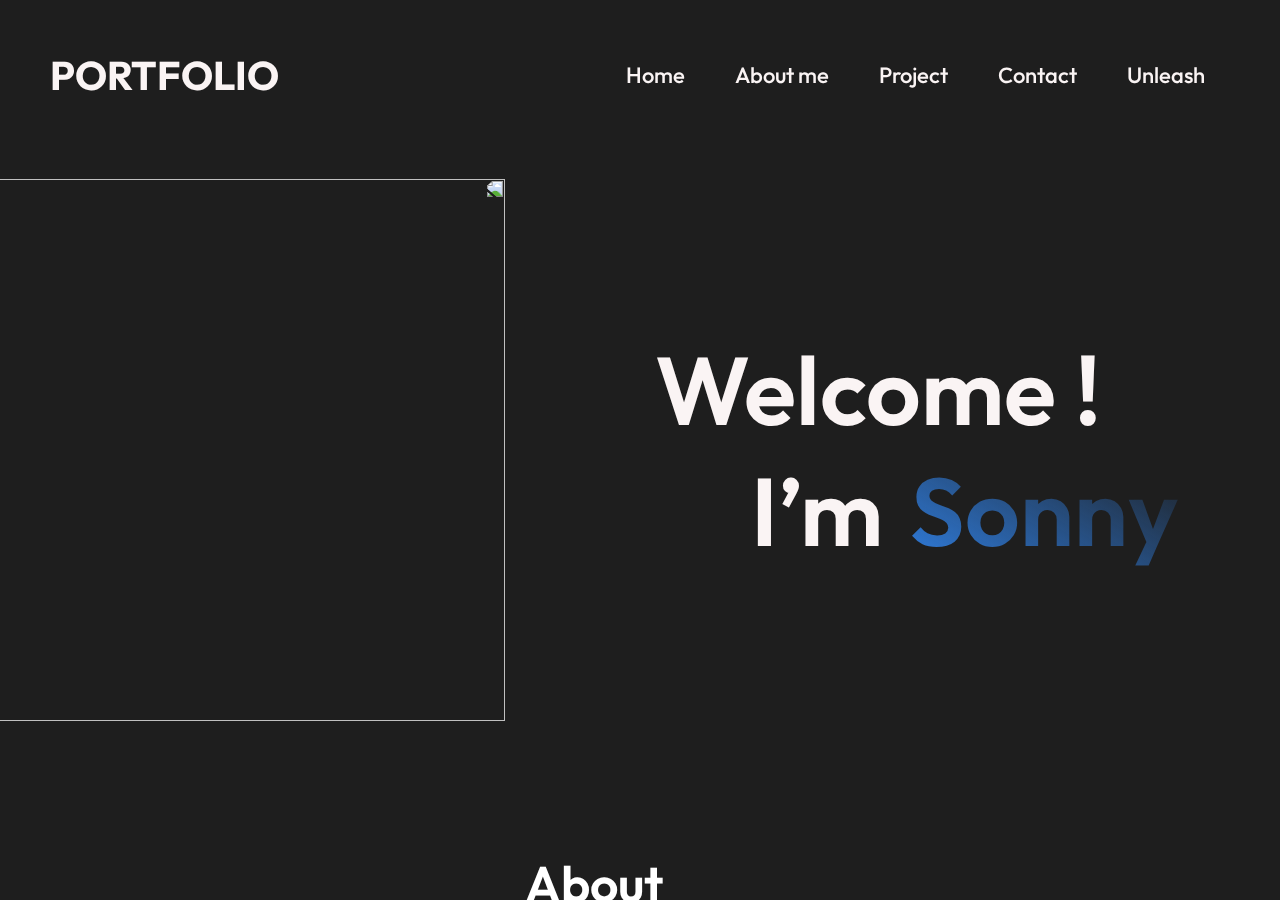
==== index.html @ 944af314 "[~] Reput the last part of the website" ====
<!DOCTYPE html>
<html lang="en">
<head>
	<meta charset="UTF-8">
	<link href="images/logo/snlogo.svg" rel="icon">
	<meta content="IE=edge" http-equiv="X-UA-Compatible">
	<meta content="width=device-width, initial-scale=1.0" name="viewport">
	<title>Sonny Naidja</title>
	<link href="https://cdn.jsdelivr.net/npm/swiper@11/swiper-bundle.min.css" rel="stylesheet">
	<link href="styles.css" rel="stylesheet">
	<script src="https://kit.fontawesome.com/ec85188563.js">
	</script>
</head>
<body>
	<main>
		<nav class="navbar">
			<a class="logo" href="">PORTFOLIO</a>
			<div class="nav-links">
				<ul>
					<li class="home">
						<a href="#">Home</a>
					</li>
					<li class="aboutme">
						<a href="">About me</a>
					</li>
					<li class="project">
						<a href="#">Project</a>
					</li>
					<li class="contact-me">
						<a href="#">Contact</a>
					</li>
					<li class="github">
						<a href="#">Unleash</a>
					</li>
				</ul>
			</div>
		</nav>
		<section id="section-1">
			<div><img class="_3Dlaptop" src="images/3Dlaptop.png"></div>
			<div class="welcome">
				<span><span class="welcome-span">Welcome&nbsp;!<br>
				&emsp;I’m</span> <span class="welcome-span2">Sonny</span></span>
			</div>
		</section>
		<section id="section-2">
			<div class="img_sn">
				<svg class="image-of-myself" viewbox="0 0 200 200" xmlns="http://www.w3.org/2000/svg">
				<defs>
					<pattern height="100%" id="image" width="100%" x="0" y="0">
						<image height="150" width="240" x="-45" xlink:href="images\sonnyna.png" y="0"></image>
					</pattern>
				</defs>
				<path d="M32.3,-53.1C40.2,-45.1,43.8,-33.4,52,-21.8C60.3,-10.3,73.2,1,76.1,14C78.9,26.9,71.7,41.3,60.8,51C49.9,60.7,35.3,65.7,19.9,72.1C4.6,78.5,-11.6,86.4,-23,81.6C-34.4,76.7,-41.2,59.1,-44.9,44.6C-48.6,30.1,-49.4,18.6,-54.4,5.8C-59.4,-7.1,-68.6,-21.3,-64.7,-29.4C-60.8,-37.6,-43.8,-39.5,-30.8,-45.1C-17.8,-50.7,-8.9,-60,1.6,-62.5C12.2,-65.1,24.4,-61,32.3,-53.1Z" fill="url(#image)" stroke="#FFF"></path></svg>
			</div>
			<div class="about-me">
				<h2>About me</h2>
			</div>
			<div class="animated-text">
				<h2>I'm a <span id="typewriter"></span></h2>
			</div>
			<div class="description">
				<div class="description-text">
					I'm Sonny, a junior developer who explores all interesting technologies, loves designing websites and creating projects,<br>
					former student of Epitech.
				</div>
			</div>
		</section>
		<section id="section-4">
			<div class="work">
				<h2>Project</h2>
			</div>
			<div class="slide-container swiper">
				<div class="slide-content">
					<div class="card-wrapper swiper-wrapper">
						<div class="card swiper-slide">
							<div class="image-content">
								<span class="overlay"></span>
								<div class="card-image"><img alt="Ash" class="card-img" src="images/logo/ashlogo.png"></div>
							</div>
							<div class="card-content">
								<h2 class="name">Ash</h2>
								<p class="descriptions">Made with Python<br>
								Ash is a feature-rich Discord bot that emphasizes collaboration, multimedia, data visualization, and integration with external services through APIs.</p><a href="https://github.com/NASonny/Ash"><button class="check-project">View More</button></a>
							</div>
						</div>
						<div class="card swiper-slide">
							<div class="image-content">
								<span class="overlay"></span>
								<div class="card-image"><img alt="Ash" class="card-img" src="images/logo/42logo.jpeg"></div>
							</div>
							<div class="card-content">
								<h2 class="name">42sh</h2>
								<p class="descriptions">Made with C<br>
								Advanced Unix command-line interpreter, offering a powerful, adaptable interface that aligns with Unix standards for versatile use</p><a href="https://github.com/NASonny/EPITECH-23/tree/main/PSU/B-PSU-200-LIL-2-1-42sh"><button class="check-project">View More</button></a>
							</div>
						</div>
						<div class="card swiper-slide">
							<div class="image-content">
								<span class="overlay"></span>
								<div class="card-image"><img alt="Ash" class="card-img" src="images/logo/GithubActions-Dark.svg"></div>
							</div>
							<div class="card-content">
								<h2 class="name">Chocolatine</h2>
								<p class="descriptions">Epitech project focused on creating a GitHub Actions workflow to enforce best practices and rules in a repository, streamlining your development process, and helping you stay focused on your work</p><a href="https://github.com/NASonny/EPITECH-23/blob/main/DOP/B-DOP-200-LIL-2-1-Chocolatine%20-%20Petit%20Pain/.github/workflows/chocolatine.yml"><button class="check-project">View More</button></a>
							</div>
						</div>
						<div class="card swiper-slide">
							<div class="image-content">
								<span class="overlay"></span>
								<div class="card-image"><img alt="Ash" class="card-img" src="images/logo/epytodo.png"></div>
							</div>
							<div class="card-content">
								<h2 class="name">EpyToDo</h2>
								<p class="descriptions">Made with Node.js and MySQL<br>
								Project that prioritizes the development of a backend-focused Todo List, utilizing a MySQL database and a Node.js web server. With optional frontend.</p><a href="https://github.com/NASonny/EPITECH-23/tree/main/WEB/B-WEB-200-LIL-2-1-Epytodo"><button class="check-project">View More</button></a>
							</div>
						</div>
						<div class="card swiper-slide">
							<div class="image-content">
								<span class="overlay"></span>
								<div class="card-image"><img alt="Ash" class="card-img" src="images/logo/portfoliologo.png"></div>
							</div>
							<div class="card-content">
								<h2 class="name">Portfolio</h2>
								<p class="descriptions">Made with HTML, CSS and JS<br>
								Digital showcase for skills and experiences. and work in a user-friendly interface, reflecting my personal style and web development abilities.</p><a href="https://github.com/NASonny/Portfolio-2.0"><button class="check-project">View More</button></a>
							</div>
						</div>
					</div>
				</div>
				<div class="swiper-pagination"></div>
				<div class="swiper-button-next swiper-navBtn"></div>
				<div class="swiper-button-prev swiper-navBtn"></div>
			</div>
		</section>
		<!--
		<section id="section-5">
			<div class="contact">
				<h2>Contact</h2>
			</div>
			<form>
				<div class="input-group">
					<input id="name" required="" type="text"> <label for="name"><i class="fa-solid fa-user"></i> NAME</label>
				</div>
				<div class="input-group">
					<input id="email" required="" type="text"> <label for="email"><i class="fa-solid fa-envelope"></i> EMAIL</label>
				</div>
				<div class="input-group">
					<textarea id="message" required="" rows="8"></textarea> <label for="message"><i class="fa-solid fa-comment"></i> MESSAGE</label>
				</div><button class="button-submit" type="submit">LET'S DO IT <i class="fa-solid fa-paper-plane"></i></button>
			</form>
			<div class="container glass">
				<div class="h1-container">
					Want to work with me ?
				</div>
				<div class="description-container">
					don't hesitate to send me a message<br>
					with the form or on LinkedIn
				</div>
				<div class="email">
					<i class="fa-solid fa-envelope"></i> sonny.naidja@protonmail.com
				</div>
				<div class="linkedin">
					<i class="fa-brands fa-linkedin-in"></i> Sonny Naidja
				</div>
			</div>
		</section>
		-->
		<section id="section-6">
			<canvas id="c"></canvas>
			<div class="source-code">
				Unleash the Power of Open Source
			</div><br>
			<div class="description-source-code">
				your gateway to a world of code and creativity. Dive into my repositories, explore the digital wonders I've crafted, and join me on this coding journey.
			</div>
			<div class="footer">
				<div class="social">
					<a href="https://github.com/NASonny"><i class="fa-brands fa-github"></i></a> <a href="https://www.instagram.com/sonny_dev/"><i class="fa-brands fa-instagram"></i></a> <a href="https://www.linkedin.com/in/sonny-naidja/"><i class="fa-brands fa-linkedin"></i></a>
				</div>
				<p class="copyright">© 2023 OpenSoft-S</p>
			</div>
			<div class="github-button">
				<a href="https://github.com/NASonny"><button>Explore</button></a>
			</div>
		</section>
	</main>
	<script src="https://cdn.jsdelivr.net/npm/swiper@11/swiper-bundle.min.js">
	</script> 
	<script src="javascript.js">
	</script>
</body>
</html>
---- styles.css ----
@import url('https://fonts.googleapis.com/css2?family=Outfit:wght@400;600&display=swap');
@import url('https://fonts.googleapis.com/css2?family=Gruppo&display=swap');
@import url('https://fonts.googleapis.com/css2?family=Poppins:wght@300;400;500;600&display=swap');
* {
	margin: 0;
	padding: 0;
	font-family: sans-serif;
	text-decoration: none;
	list-style: none;
	/* For Firefox */
	scrollbar-color: grey transparent;
	/* ascensseur bleu sur fond blanc */
}

/* Other Nav */

::-webkit-scrollbar {
	background: #1E1E1E;
}

::-webkit-scrollbar-thumb {
	scrollbar-width: auto;
	border-radius: 25px;
	background-color: grey;
}

a {
	text-decoration: none;
}

main {
	max-height: 100vh;
	background-color: red;
	background-size: auto;
	overflow-y: scroll;
	scroll-snap-type: y mandatory;
}

main>section {
	height: 100vh;
	display: flex;
	background: #1E1E1E;
	scroll-snap-align: start;
	scroll-snap-stop: always;
	scroll-behavior: smooth;
}

main>section:nth-child(odd) {
	background: #1E1E1E;
}

main>section>div {
	font-weight: 300;
	color: #fff;
}

/* NAVBAR */

.navbar {
	z-index: 3;
	position: absolute;
	padding: 50px;
	display: flex;
	align-items: center;
	justify-content: space-between;
	width: 100%;
	box-sizing: border-box;
}

.navbar a {
	font: 500 22px'Outfit', sans-serif;
	color: #FAF4F4;
}

.navbar .logo {
	font: bold 2.5em 'Outfit', sans-serif;
}

.navbar .nav-links ul {
	display: flex;
}

.navbar .nav-links ul li {
	margin: 0 25px;
}

@media screen and (max-width: 900px) {
	.navbar {
		display: none;
		padding: 0;
		z-index: 3;
	}
	.nav-links {
		display: none;
	}
	.navbar .logo {
		position: absolute;
		top: 40px;
		left: 30px;
	}
}

/* SECTION 1 */

#section-1 {
	display: flex;
	align-items: center;
	justify-content: center;
}

._3Dlaptop, ._3Dlaptop * {
	box-sizing: border-box;
	user-select: none;
}

._3Dlaptop {
	width: 654px;
	height: 542px;
	margin: 150px;
	margin-left: -250px;
	position: relative;
	transform: scaleX(-1);
}

.welcome, .welcome * {
	box-sizing: border-box;
	user-select: none;
}

.welcome {
	text-align: left;
	font: 600 96px 'Outfit', sans-serif;
	position: relative;
}

.welcome-span {
	color: #FAF4F4;
	font: 600 96px 'Outfit', sans-serif;
}

.welcome-span2 {
	font: 600 96px 'Outfit', sans-serif;
	background: -webkit-linear-gradient(60deg, rgba(48, 127, 226, 1.00), rgba(48, 127, 226, 0.00));
	background-clip: text;
	-webkit-background-clip: text;
	-webkit-text-fill-color: transparent;
}

@media screen and (max-width: 600px) {
	._3Dlaptop {
		display: none;
	}
	.welcome {
		margin-left: 25px;
	}
	.welcome-span {
		font-size: 70px;
	}
	.welcome-span2 {
		font-size: 70px;
	}
}

/* SECTION 2 */

.image-of-myself, .image-of-myself * {
	box-sizing: border-box;
	user-select: none;
}

.image-of-myself {
	width: 100%;
	height: 50rem;
	margin-top: 30rem;
	margin-left: 18rem;
	position: relative;
	overflow: visible;
}

.about-me {
	margin-top: -45rem;
	margin-bottom: 150px;
	margin-left: -250px;
	align-self: center;
	font: 600 50px 'Outfit', sans-serif;
	position: relative;
}

.about-me h2 {
	font: 600 50px 'Outfit', sans-serif;
}

.animated-text, .animated-text * {
	box-sizing: border-box;
	font: 600 40px 'Outfit', sans-serif;
	user-select: none;
}

.animated-text h2 {
	width: 600px;
	height: auto;
	overflow: hidden;
	white-space: nowrap;
	display: inline-block;
	margin-top: 28rem;
	right: 3rem;
	position: relative;
}

#typewriter {
	width: max-content;
	overflow: hidden;
	position: relative;
	color: #0072ef;
}

.description, .description * {
	box-sizing: border-box;
	font: 400 32px 'Outfit', sans-serif;
}

.description .description-text {
	color: #FAF4F4;
	text-align: left;
	position: relative;
	margin-top: 32rem;
	margin-left: -40.5rem;
	width: 629px;
	height: 165px;
}

@media screen and (max-width: 480px) and (orientation: portrait) {
	#section-3 {
		min-height: 100vh;
		display: flex;
		flex-direction: column;
	}
	.image-of-myself {
		margin-top: -15px;
		right: 50px;
		position: relative;
	}
	.about-me {
		top: 25%;
		left: 15%;
		margin-bottom: 500px;
	}
	.animated-text h2 {
		font-size: 35px;
		width: 480px;
		text-align: center;
		justify-content: center;
		margin-left: -250px;
		margin-top: 400px;
	}
	.animated-text #typewriter {
		font-size: 35px;
		text-align: center;
		justify-content: center;
		width: 480px;
		display: flex;
	}
	.description .description-text {
		color: #ffffff;
		text-align: center;
		font: 400 26px 'Outfit', sans-serif;
		position: relative;
		margin-top: 35rem;
		margin-left: -30rem;
		width: 387px;
		height: 243px;
	}
}

/* SECTION 4 */

#section-4 {
	min-height: 100vh;
	display: flex;
	flex-direction: column;
}

.work {
	margin-top: 25px;
	margin-bottom: 150px;
	align-self: center;
	font: 600 50px 'Outfit', sans-serif;
	position: relative;
}

.work h2 {
	font: 600 50px 'Outfit', sans-serif;
}

.slide-container {
	max-width: 1350px;
	width: 100%;
	padding: 40px 0;
}

.slide-content {
	margin: 0 40px;
	overflow: hidden;
	border-radius: 25px;
}

.card {
	height: auto;
	border-radius: 25px;
	background-color: #fff;
}

.image-content, .card-content {
	display: flex;
	flex-direction: column;
	align-items: center;
	padding: 10px 14px;
}

.image-content {
	position: relative;
	row-gap: 5px;
	padding: 25px 0;
}

.overlay {
	position: absolute;
	left: 0;
	top: 0;
	height: 100%;
	width: 100%;
	background-color: #4070F4;
	border-radius: 25px 25px 0px 25px;
}

.overlay::before, .overlay::after {
	content: '';
	position: absolute;
	right: 0;
	bottom: -40px;
	height: 40px;
	width: 40px;
	background-color: #4070F4;
}

.overlay::after {
	border-radius: 0 25px 0 0;
	background-color: #fff;
}

.card-image {
	position: relative;
	height: 150px;
	width: 150px;
	border-radius: 50%;
	background: #fff;
}

.card-image .card-img {
	height: 100%;
	width: 100%;
	object-fit: cover;
	border-radius: 25%;
	border: 4px solid #e5e6e7;
}

.name {
	font-size: 18px;
	font-weight: 500;
	color: #333;
	font-family: 'Poppins', sans-serif;
}

.descriptions {
	font-size: 14px;
	color: #707070;
	text-align: center;
	font-family: 'Poppins', sans-serif;
}

.check-project {
	border: none;
	cursor: pointer;
	font-size: 16px;
	color: #e5e6e7;
	padding: 8px 16px;
	background-color: #4070F4;
	border-radius: 6px;
	margin: 14px;
	transition: all 0.3s ease;
}

.check-project:hover {
	background: #265df2;
}

.swiper-navBtn {
	color: #6E93f7;
	transition: color 0.3s ease;
}

.swiper-navBtn:hover {
	color: #4070F4;
}

.swiper-navBtn::before, .swiper-navBtn::after {
	font-size: 40px;
}

.swiper-button-next {
	right: 0;
}

.swiper-button-prev {
	left: 0;
}

.swiper-pagination-bullet {
	background-color: #6E93f7;
	opacity: 1;
}

.swiper-pagination-bullet-active {
	background-color: #4070F4;
}

@media screen and (max-width: 768px) {
	.slide-content {
		margin: 0 10px;
	}
	.swiper-navBtn {
		display: none;
	}
}

/* SECTION 5 */

#section-5 {
	display: flex;
	align-self: center;
	justify-content: center;
}

.contact {
	margin-top: -45rem;
	margin-bottom: 150px;
	margin-left: -130px;
	align-self: center;
	font: 600 50px 'Outfit', sans-serif;
	position: relative;
}

.contact h2 {
	font: 600 50px 'Outfit', sans-serif;
}

form {
	width: 90%;
	max-width: 600px;
	margin-top: 18rem;
	word-spacing: 5px;
}

.input-group {
	margin-bottom: 40px;
	position: relative;
}

input, textarea {
	font-family: 'Outfit', sans-serif;
	font-weight: 400;
	width: 100%;
	max-width: 100%;
	min-width: 100%;
	padding: 10px;
	max-height: 150px;
	outline: 0;
	border-radius: 5px;
	border-style: solid;
	border-color: #ffffff;
	border-width: 2px;
	color: #fff;
	background: transparent;
	font-size: 15px;
}

label {
	font-family: 'Outfit', sans-serif;
	height: 100%;
	position: absolute;
	left: 0;
	top: 0;
	padding: 10px;
	color: #FAF4F4;
	cursor: text;
	transition: 0.2s;
	user-select: none;
}

.button-submit {
	outline: none;
	background: #e5e6e7;
	border: 2px solid #e5e6e7;
	border-radius: 15px;
	font: 600 25px 'Outfit', sans-serif;
	color: #28282d;
	height: 50px;
	margin-left: 0.5rem;
	width: 100%;
	box-shadow: 0px 4px 4px 0px rgba(0, 0, 0, 0.25);
	cursor: pointer;
}

input:focus~label, input:valid~label, textarea:focus~label, textarea:valid~label {
	top: -35px;
}

.container {
	width: 700px;
	height: 300px;
	margin-top: 21rem;
	margin-left: -90rem;
	position: relative;
}

.glass {
	background: linear-gradient(135deg, rgba(255, 255, 255, 0.1), rgba(255, 255, 255, 0));
	backdrop-filter: blur(10px);
	-webkit-backdrop-filter: blur(10px);
	border-radius: 20px;
	border: 1px solid rgba(255, 255, 255, 0.18);
	box-shadow: 0 8px 32px 0 rgba(0, 0, 0, 0.37);
}

.h1-container {
	font: 600 55px 'Outfit', sans-serif;
	text-align: center;
	margin-top: 25px;
	user-select: none;
}

.description-container {
	font: 400 25px 'Outfit', sans-serif;
	text-align: center;
	margin-top: 25px;
	user-select: none;
}

.email {
	font: 500 25px 'Outfit', sans-serif;
	text-align: center;
	margin-top: 25px;
	word-spacing: 5px;
}

.linkedin {
	font: 500 25px 'Outfit', sans-serif;
	text-align: center;
	margin-top: 5px;
}

@media screen and (max-width: 480px) {
	.glass {
		margin-left: 200px;
		top: 50%;
		left: 9%;
		width: 420px;
		height: 125px;
		transform: translate(-50%, -50%);
	}
	.h1-container {
		font: 600 24px 'Outfit', sans-serif;
		text-align: center;
		margin-top: 15px;
		user-select: none;
	}
	.description-container {
		display: none;
	}
	.email {
		font: 500 20px 'Outfit', sans-serif;
		text-align: center;
		margin-top: 15px;
		word-spacing: 5px;
	}
	.linkedin {
		font: 500 20px 'Outfit', sans-serif;
		text-align: center;
		margin-top: 5px;
	}
}

/* SECTION 6 */

#section-6 {
	position: relative;
	text-align: center;
}

#c {
	position: relative;
	background: rgb(255, 255, 255);
	opacity: 0.5;
	top: 0;
	right: 0;
	bottom: 0;
	left: 0;
	margin: auto;
	pointer-events: none;
}

.source-code {
	display: flex;
	z-index: 1;
	font: 600 45px "Outfit", sans-serif;
	color: #FAF4F4;
	position: absolute;
	margin-top: -16rem;
	top: 50%;
	left: 50%;
	transform: translate(-50%, -50%);
}

.description-source-code {
	display: flex;
	z-index: 1;
	position: absolute;
	font: 400 25px "Outfit", sans-serif;
	color: #808080;
	margin-top: -7rem;
	width: 629px;
	height: 165px;
	position: absolute;
	top: 50%;
	left: 50%;
	transform: translate(-50%, -50%);
}

.github-button {
	z-index: 1;
	display: flex;
	align-items: center;
	justify-content: center;
}

.github-button button {
	z-index: 1;
	--glow-color: rgb(217, 176, 255);
	--glow-spread-color: rgba(191, 123, 255, 0.781);
	--enhanced-glow-color: rgb(231, 206, 255);
	--btn-color: rgb(100, 61, 136);
	border: .25em solid var(--glow-color);
	padding: 1em 3em;
	color: var(--glow-color);
	font-size: 15px;
	font-family: "Outfit";
	font-weight: bold;
	background-color: var(--btn-color);
	border-radius: 1em;
	outline: none;
	box-shadow: 0 0 1em .05em var(--glow-color), 0 0 4em 1em var(--glow-spread-color), inset 0 0 .75em .25em var(--glow-color);
	text-shadow: 0 0 .5em var(--glow-color);
	position: relative;
	cursor: pointer;
	transition: all 0.3s;
	margin: 0 auto;
	position: absolute;
	top: 50%;
	left: 50%;
	transform: translate(-50%, -50%);
}

.github-button button::after {
	pointer-events: none;
	content: "";
	position: absolute;
	top: 120%;
	left: 0;
	height: 100%;
	width: 100%;
	background-color: var(--glow-spread-color);
	filter: blur(2em);
	opacity: .5;
	transform: perspective(1.5em) rotateX(35deg) scale(1, .6);
}

.github-button button:hover {
	color: var(--btn-color);
	background-color: var(--glow-color);
	box-shadow: 0 0 1em .25em var(--glow-color), 0 0 4em 0.5em var(--glow-spread-color), inset 0 0 .75em .25em var(--glow-color);
}

.github-button button:active {
	box-shadow: 0 0 0.6em .25em var(--glow-color), 0 0 2.5em 0.5em var(--glow-spread-color), inset 0 0 .5em .25em var(--glow-color);
}

.footer {
	z-index: 1;
	position: absolute;
	bottom: 0;
	padding: 20px 0;
	width: 100%;
}

.footer .social {
	text-align: center;
	padding-bottom: 25px;
}

.footer .social a {
	font-size: 24px;
	color: #fff;
	border: 1px solid #ccc;
	width: 40px;
	height: 40px;
	line-height: 38px;
	display: inline-block;
	text-align: center;
	border-radius: 50%;
	margin: 0 8px;
	opacity: 0.75;
}

.footer .social a:hover {
	opacity: 1;
}

.footer .copyright {
	text-align: center;
	font: 400 15px "Outfit", sans-serif;
	color: rgba(255, 255, 255, 0.50);
}

@media screen and (max-width: 600px) and (orientation: portrait) {
	.source-code {
		width: 300px;
	}
	.description-source-code {
		width: 380px;
		font-size: 20px;
		margin-top: -25px;
	}
	.github-button button {
		margin-top: 8rem;
	}
}

/* 
Media Querries CSS
For Mobile devices: 320px-480px
---For Mobile Portrait View----
@media screen and (max-device-width: 480px) and (orientation: portrait)

--- For Mobile Phones Portrait or Landscape View ----
@media screen and (max-device-width: 640px) {
For Tablets or iPad: 480px - 768px

----For Tablet View----
@media screen and (min-device-width: 768px) and (max-device-width: 1024px) 

For Laptop or small-size screen: 768px -1024px
For Desktop or large-size screen: 1024px -1200px
*/

/* END */
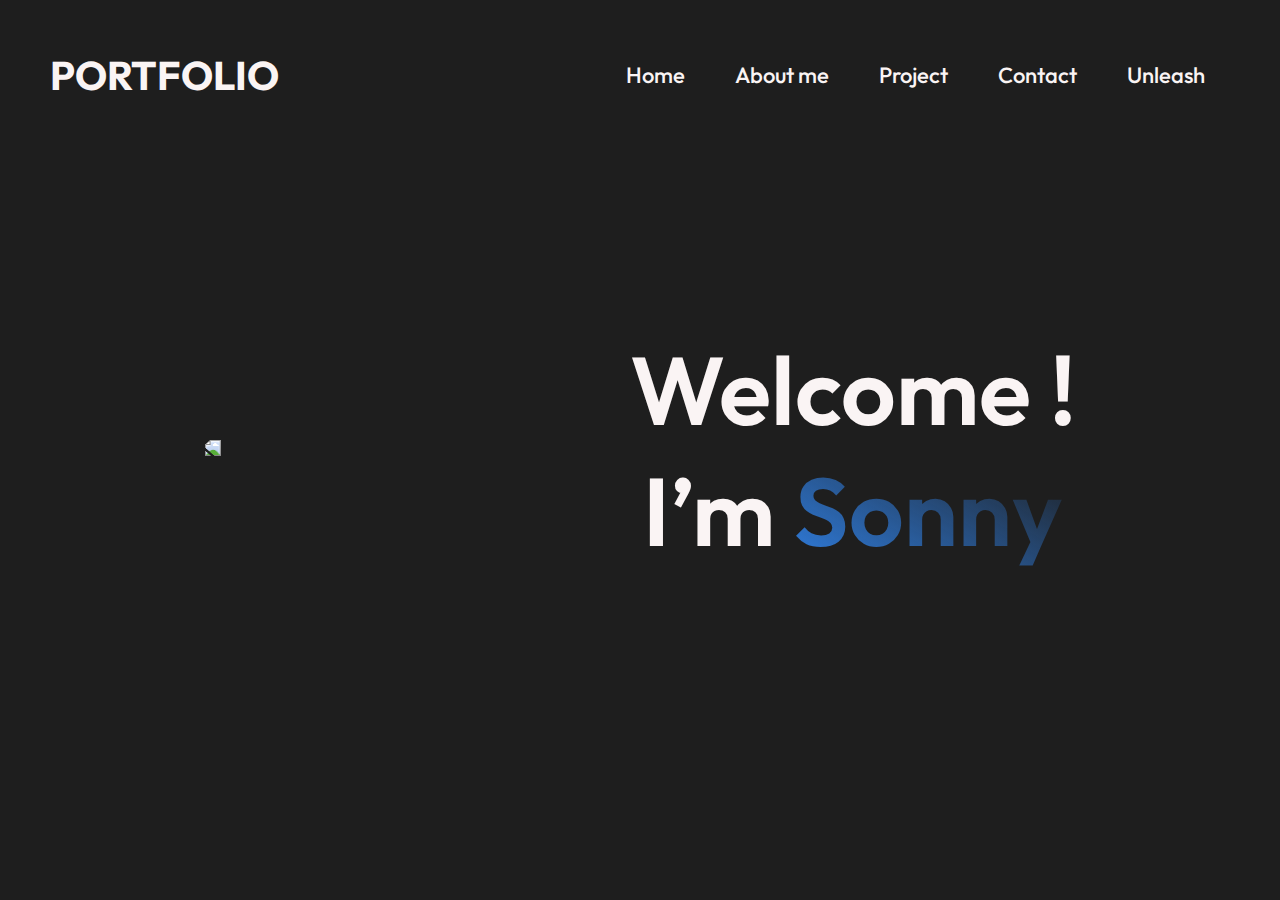
==== commit 74d42c20: "testing changing" ====
--- a/index.html
+++ b/index.html
@@ -36,21 +36,20 @@
 			</div>
 		</nav>
 		<section id="section-1">
-			<div><img class="_3Dlaptop" src="images/3Dlaptop.png"></div>
-			<div class="welcome">
-				<span><span class="welcome-span">Welcome&nbsp;!<br>
-				&emsp;I’m</span> <span class="welcome-span2">Sonny</span></span>
+			<div class="container-1">
+				<div class="section_1_3dimg">
+					<img class="_3Dlaptop" src="images/3dlaptop.png">
+				</div>
+				<div class="welcome">
+					<span class="welcome-span">Welcome&nbsp;!<br>
+					I’m <span class="welcome-span2">Sonny</span></span>
+				</div>
 			</div>
 		</section>
+		<!-- 
 		<section id="section-2">
 			<div class="img_sn">
-				<svg class="image-of-myself" viewbox="0 0 200 200" xmlns="http://www.w3.org/2000/svg">
-				<defs>
-					<pattern height="100%" id="image" width="100%" x="0" y="0">
-						<image height="150" width="240" x="-45" xlink:href="images\sonnyna.png" y="0"></image>
-					</pattern>
-				</defs>
-				<path d="M32.3,-53.1C40.2,-45.1,43.8,-33.4,52,-21.8C60.3,-10.3,73.2,1,76.1,14C78.9,26.9,71.7,41.3,60.8,51C49.9,60.7,35.3,65.7,19.9,72.1C4.6,78.5,-11.6,86.4,-23,81.6C-34.4,76.7,-41.2,59.1,-44.9,44.6C-48.6,30.1,-49.4,18.6,-54.4,5.8C-59.4,-7.1,-68.6,-21.3,-64.7,-29.4C-60.8,-37.6,-43.8,-39.5,-30.8,-45.1C-17.8,-50.7,-8.9,-60,1.6,-62.5C12.2,-65.1,24.4,-61,32.3,-53.1Z" fill="url(#image)" stroke="#FFF"></path></svg>
+				<img class="pfp_sn" src="./images/Blobsonnyna.png" alt="Picture of Sonny Naidja">
 			</div>
 			<div class="about-me">
 				<h2>About me</h2>
@@ -133,7 +132,6 @@
 				<div class="swiper-button-prev swiper-navBtn"></div>
 			</div>
 		</section>
-		<!--
 		<section id="section-5">
 			<div class="contact">
 				<h2>Contact</h2>
@@ -165,7 +163,6 @@
 				</div>
 			</div>
 		</section>
-		-->
 		<section id="section-6">
 			<canvas id="c"></canvas>
 			<div class="source-code">
@@ -184,6 +181,7 @@
 				<a href="https://github.com/NASonny"><button>Explore</button></a>
 			</div>
 		</section>
+	-->
 	</main>
 	<script src="https://cdn.jsdelivr.net/npm/swiper@11/swiper-bundle.min.js">
 	</script> 
--- a/styles.css
+++ b/styles.css
@@ -12,6 +12,13 @@
 	/* ascensseur bleu sur fond blanc */
 }
 
+/*! ISSUE : refaire tout le site correctement après avoir fait le truc sur opclassroom*/
+/** Chose à changé principalement : font-size passer en em et pas en px **/
+/** Chose à changé principalement : check les sizes avec des border  **/
+/** Chose à changé principalement : faire par rapport au div et non au contenu du container **/
+/** Chose à changé principalement : On va faire par étapes on gere d'abord le desktop et ensuite on fait les breakpoint et on va faire ça avec tout les pages 
+j'ai désactivé les autres pages en attendant donc comme ça on peut faire les truc et savoir qui casse quoi **/
+
 /* Other Nav */
 
 ::-webkit-scrollbar {
@@ -57,7 +64,7 @@
 /* NAVBAR */
 
 .navbar {
-	z-index: 3;
+	z-index: 1;
 	position: absolute;
 	padding: 50px;
 	display: flex;
@@ -84,7 +91,7 @@
 	margin: 0 25px;
 }
 
-@media screen and (max-width: 900px) {
+@media screen and (max-width: 960px) {
 	.navbar {
 		display: none;
 		padding: 0;
@@ -103,9 +110,24 @@
 /* SECTION 1 */
 
 #section-1 {
+	min-height: 100vh;
 	display: flex;
 	align-items: center;
 	justify-content: center;
+}
+
+.container-1 {
+	display: flex;
+	flex-direction: row;
+	flex-wrap: wrap;
+	width: 1300px;
+	align-items: center;
+	justify-content: space-around;
+}
+
+.section_1_3Dimg{
+	display: flex;
+	position: absolute;
 }
 
 ._3Dlaptop, ._3Dlaptop * {
@@ -114,11 +136,10 @@
 }
 
 ._3Dlaptop {
-	width: 654px;
-	height: 542px;
-	margin: 150px;
-	margin-left: -250px;
-	position: relative;
+	max-width: 580px;
+	height: 580px;
+	margin-inline: 50px;
+	position:relative;
 	transform: scaleX(-1);
 }
 
@@ -128,8 +149,11 @@
 }
 
 .welcome {
-	text-align: left;
-	font: 600 96px 'Outfit', sans-serif;
+	
+	margin-inline: 50px;
+	display: flex;
+	justify-content: center;
+	text-align: center;
 	position: relative;
 }
 
@@ -146,12 +170,27 @@
 	-webkit-text-fill-color: transparent;
 }
 
+@media screen and (max-width: 660px) {
+	._3Dlaptop {
+		width: 450px;
+		height: 450px;
+		margin: 0;
+	}
+}
+
 @media screen and (max-width: 600px) {
+	
+	.container-1 {
+		flex-direction: column;
+	}
+
 	._3Dlaptop {
-		display: none;
+		width: 350px;
+		height: 350px;
+		margin: 0;
 	}
 	.welcome {
-		margin-left: 25px;
+		margin: 0;
 	}
 	.welcome-span {
 		font-size: 70px;
@@ -163,18 +202,29 @@
 
 /* SECTION 2 */
 
-.image-of-myself, .image-of-myself * {
+#section-2 {
+	min-height: 100vh;
+	display: flex;
+	align-items: center;
+	justify-content: center;
+}
+
+.img_sn {
+	width: 600px;
+	height: 600px;
+	margin-top: 200px;
+	margin-left: 150px;
+	position: relative;
+}
+
+.pfp_sn, .pfp_sn * {
 	box-sizing: border-box;
 	user-select: none;
 }
 
-.image-of-myself {
-	width: 100%;
-	height: 50rem;
-	margin-top: 30rem;
-	margin-left: 18rem;
-	position: relative;
-	overflow: visible;
+.pfp_sn {
+	margin: auto;
+	position: relative;
 }
 
 .about-me {
@@ -192,6 +242,8 @@
 
 .animated-text, .animated-text * {
 	box-sizing: border-box;
+	width: auto;
+	height: 200px;
 	font: 600 40px 'Outfit', sans-serif;
 	user-select: none;
 }
@@ -235,9 +287,7 @@
 		display: flex;
 		flex-direction: column;
 	}
-	.image-of-myself {
-		margin-top: -15px;
-		right: 50px;
+	.pfp_sn {
 		position: relative;
 	}
 	.about-me {
@@ -436,6 +486,7 @@
 /* SECTION 5 */
 
 #section-5 {
+	min-height: 100vh;
 	display: flex;
 	align-self: center;
 	justify-content: center;
@@ -593,6 +644,7 @@
 /* SECTION 6 */
 
 #section-6 {
+	min-height: 100vh;
 	position: relative;
 	text-align: center;
 }
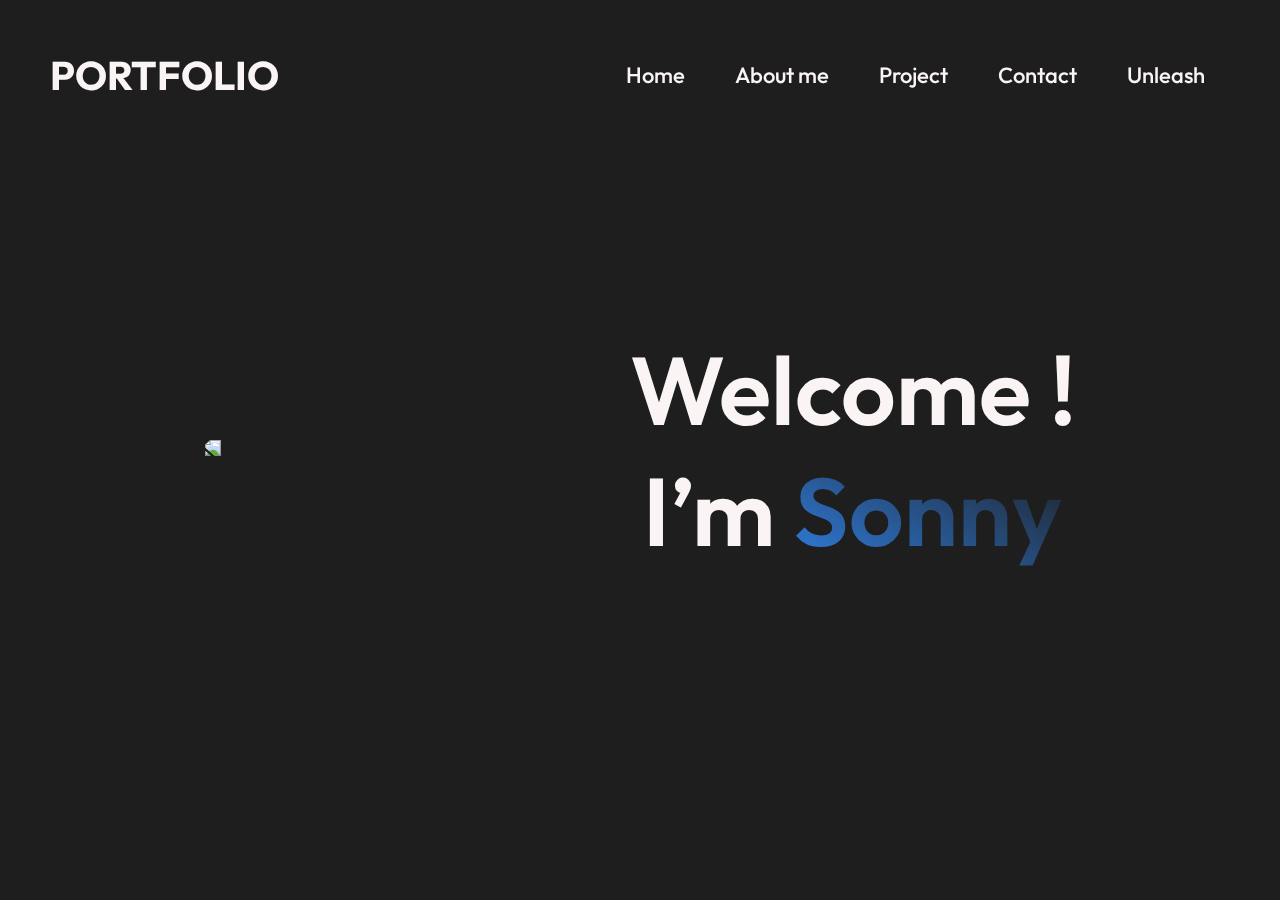
==== commit 5a18effd: "[~] Fixing responsivity of the section-2" ====
--- a/index.html
+++ b/index.html
@@ -38,7 +38,7 @@
 		<section id="section-1">
 			<div class="container-1">
 				<div class="section_1_3dimg">
-					<img class="_3Dlaptop" src="images/3dlaptop.png">
+					<img class="_3Dlaptop" src="images/3Dlaptop.png">
 				</div>
 				<div class="welcome">
 					<span class="welcome-span">Welcome&nbsp;!<br>
@@ -46,21 +46,24 @@
 				</div>
 			</div>
 		</section>
-		<!-- 
 		<section id="section-2">
-			<div class="img_sn">
-				<img class="pfp_sn" src="./images/Blobsonnyna.png" alt="Picture of Sonny Naidja">
+			<div class="title-2">
+				<h2 class="about-me">About me</h2>
 			</div>
-			<div class="about-me">
-				<h2>About me</h2>
-			</div>
-			<div class="animated-text">
-				<h2>I'm a <span id="typewriter"></span></h2>
-			</div>
-			<div class="description">
-				<div class="description-text">
-					I'm Sonny, a junior developer who explores all interesting technologies, loves designing websites and creating projects,<br>
-					former student of Epitech.
+			<div class="container-2">
+				<div class="img_sn">
+					<img class="pfp_sn" src="./images/Blobsonnyna.png" alt="Picture of Sonny Naidja">
+				</div>
+				<div class="text-info">
+					<div class="animated-text">
+						<h2>I'm a <span id="typewriter"></span></h2>
+					</div>
+					<div class="description">
+						<div class="description-text">
+							I'm Sonny, a junior developer who explores all interesting technologies, loves designing websites and creating projects,<br>
+							former student of Epitech.
+						</div>
+					</div>
 				</div>
 			</div>
 		</section>
@@ -132,6 +135,7 @@
 				<div class="swiper-button-prev swiper-navBtn"></div>
 			</div>
 		</section>
+		<!--
 		<section id="section-5">
 			<div class="contact">
 				<h2>Contact</h2>
--- a/styles.css
+++ b/styles.css
@@ -12,12 +12,13 @@
 	/* ascensseur bleu sur fond blanc */
 }
 
-/*! ISSUE : refaire tout le site correctement après avoir fait le truc sur opclassroom*/
-/** Chose à changé principalement : font-size passer en em et pas en px **/
-/** Chose à changé principalement : check les sizes avec des border  **/
+/*! ISSUE (EN COURS) : refaire tout le site correctement après avoir fait le truc sur opclassroom*/
+/** Chose à changé principalement : font-size passer en em et pas en px (pas forcément necessaire **/
+/** Chose à changé principalement : refaire la responsivité et surtout refaire toutes les sections (actuel valide : 1 et 3 maitenant il manque 2 4 5  **/
 /** Chose à changé principalement : faire par rapport au div et non au contenu du container **/
 /** Chose à changé principalement : On va faire par étapes on gere d'abord le desktop et ensuite on fait les breakpoint et on va faire ça avec tout les pages 
 j'ai désactivé les autres pages en attendant donc comme ça on peut faire les truc et savoir qui casse quoi **/
+/**! ISSUE 2 : je sais pas comment mettre un titre via la flex box.... (j'ai trouvé !)*/
 
 /* Other Nav */
 
@@ -206,14 +207,36 @@
 	min-height: 100vh;
 	display: flex;
 	align-items: center;
+	flex-direction: column;
+	justify-content: space-around;
+}
+
+.container-2 {
+	max-width: 1350px;
+	width: 100%;
+	display: flex;
+	flex-wrap: wrap;
+	align-items: center;
 	justify-content: center;
+}
+
+.title-2 {
+	flex-direction: column;
+	display: flex;
+	box-sizing: border-box;
+	flex-wrap: wrap;
+	margin-top: 25px;
+}
+
+.text-info {
+	display: flex;
+	flex-direction: column;
+	margin-inline-start: 120px;
 }
 
 .img_sn {
 	width: 600px;
-	height: 600px;
-	margin-top: 200px;
-	margin-left: 150px;
+	height: fit-content;
 	position: relative;
 }
 
@@ -223,39 +246,27 @@
 }
 
 .pfp_sn {
+	width: 600px;
 	margin: auto;
 	position: relative;
 }
 
-.about-me {
-	margin-top: -45rem;
-	margin-bottom: 150px;
-	margin-left: -250px;
-	align-self: center;
-	font: 600 50px 'Outfit', sans-serif;
-	position: relative;
-}
-
-.about-me h2 {
+.about-me  {
 	font: 600 50px 'Outfit', sans-serif;
 }
 
 .animated-text, .animated-text * {
 	box-sizing: border-box;
 	width: auto;
-	height: 200px;
+	height: 50px;
 	font: 600 40px 'Outfit', sans-serif;
 	user-select: none;
 }
 
 .animated-text h2 {
-	width: 600px;
+	width: 500px;
 	height: auto;
 	overflow: hidden;
-	white-space: nowrap;
-	display: inline-block;
-	margin-top: 28rem;
-	right: 3rem;
 	position: relative;
 }
 
@@ -275,50 +286,41 @@
 	color: #FAF4F4;
 	text-align: left;
 	position: relative;
-	margin-top: 32rem;
-	margin-left: -40.5rem;
 	width: 629px;
 	height: 165px;
 }
 
 @media screen and (max-width: 480px) and (orientation: portrait) {
-	#section-3 {
-		min-height: 100vh;
-		display: flex;
-		flex-direction: column;
-	}
+
+	.container-2 {
+		height: 600px;
+		margin-bottom: 25px;
+	}
+
+	.img_sn {
+		width: auto;
+		margin-bottom: 20px;
+	}
+
 	.pfp_sn {
-		position: relative;
-	}
-	.about-me {
-		top: 25%;
-		left: 15%;
-		margin-bottom: 500px;
-	}
-	.animated-text h2 {
-		font-size: 35px;
-		width: 480px;
+		width: 350px;
+	}
+	.text-info {
+		width: auto;
+		align-items: center;
+		margin: 0;
+	}
+
+	.animated-text h2, .description-text, #typewriter {
+		font-size: 25px;
+		width: auto;
+	}
+
+	.description .description-text {
+		flex-wrap: wrap;
+		width: 300px;
 		text-align: center;
-		justify-content: center;
-		margin-left: -250px;
-		margin-top: 400px;
-	}
-	.animated-text #typewriter {
-		font-size: 35px;
-		text-align: center;
-		justify-content: center;
-		width: 480px;
-		display: flex;
-	}
-	.description .description-text {
-		color: #ffffff;
-		text-align: center;
-		font: 400 26px 'Outfit', sans-serif;
-		position: relative;
-		margin-top: 35rem;
-		margin-left: -30rem;
-		width: 387px;
-		height: 243px;
+		height: auto;
 	}
 }
 
@@ -331,7 +333,7 @@
 }
 
 .work {
-	margin-top: 25px;
+	margin-top: 90px;
 	margin-bottom: 150px;
 	align-self: center;
 	font: 600 50px 'Outfit', sans-serif;
